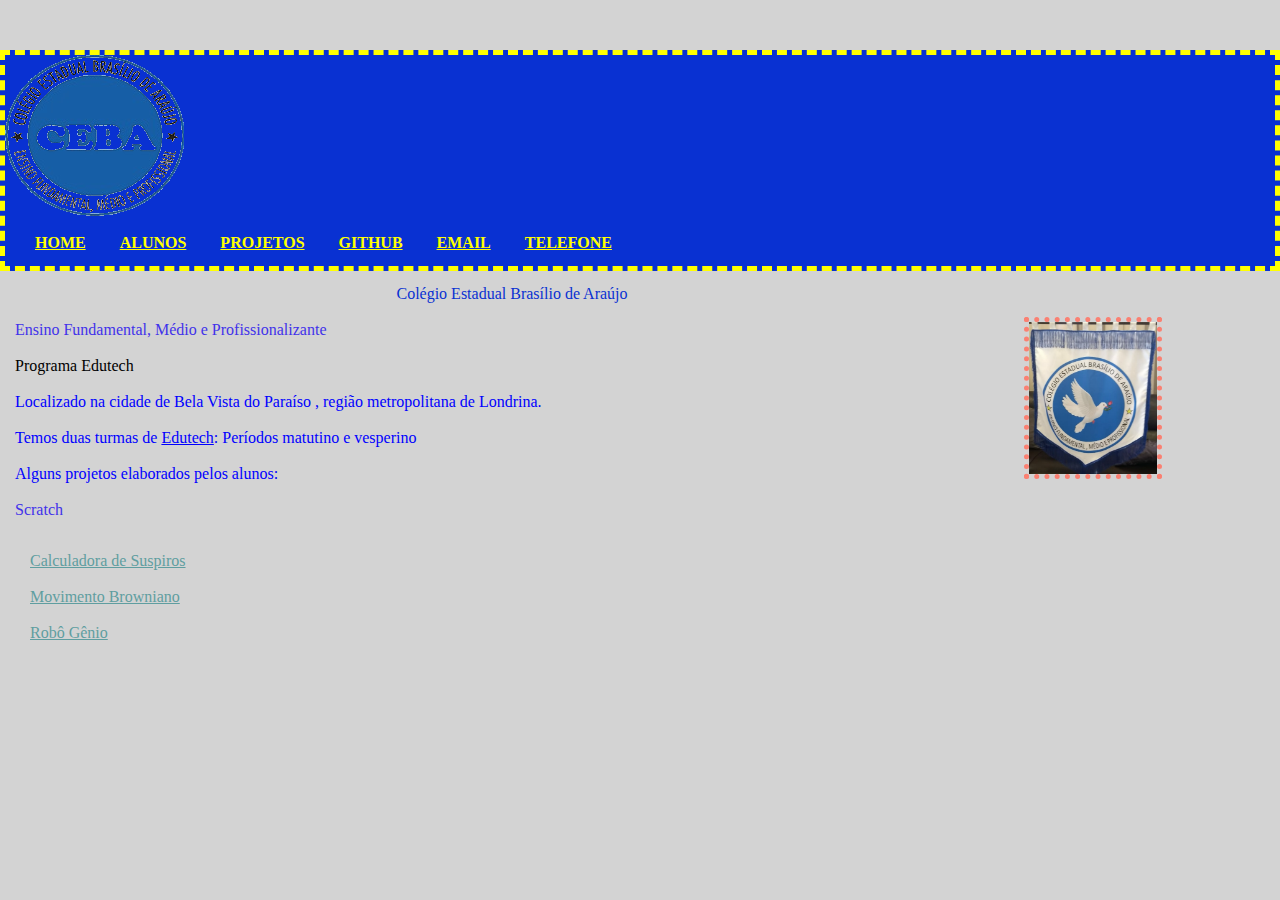
==== index.html @ 05182423 "02/11" ====
<!DOCTYPE html>
<html lang="pt" dir="ltr">
  <head>
    <meta charset="utf-8">
    <title>Home</title>
    <link rel="stylesheet" href="reset.css">
    <link rel="stylesheet" href="index.css">
  </head>
  <body>
    <header>
      <nav>
      <div class="menu">
        <img src="Logo Brasilio Transparente.png">
        <ul>
            <li><a href="index.html">Home</a></li>
            <li><a href="alunos.html">Alunos</a></li>
            <li><a href="projetos.html">Projetos</a></li>
            <li><a href="https://github.com/Carolinasgoncalves21">GitHub</a></li>
              <li><a href="mailto: carolina.goncalves@escola.pr.gov.br">Email</a></li>  
              <li><a href="tel:+55 43999255956">Telefone</a></li>
        </ul>
      </div>
      </nav>
     </header>

    <div class="texto-principal" >
      <h1>Colégio Estadual Brasílio de Araújo</h1>
      <img id="imagem-principal" src="Brasílio foto.jpeg">
      
      <h2>Ensino Fundamental, Médio e Profissionalizante</h2>
    
      <h3>Programa Edutech</h3>
    
    <p>Localizado na cidade de <strong>Bela Vista do Paraíso </strong>, região metropolitana de Londrina. </p>
    
    <p>Temos duas turmas de <u>Edutech</u>: Períodos <i>matutino e vesperino</i></p>
    
    <p>Alguns projetos elaborados pelos alunos:</p>

    </div>

<div class="lista">
    <h2>Scratch</h2>
    <ul>
      <li class="itens">Calculadora de Suspiros</li>
      <li class="itens">Movimento Browniano</li>
      <li class="itens">Robô Gênio</li>
    </ul>
</div>

</body>
</html>
---- index.css ----
body {
    background-color:#D3D3D3;
}

header {
    background-color: #0931d2;
}

#imagem-menu { 
    width: 5%;
    margin-left: 5%;
    float: left;
    position: absolute;
    top: 0px;
    left: 5px;
}

.menu{
    border: 5px yellow dashed;
    margin-top: 50px;
}

nav li {
    display: inline;
}

nav a{
    text-transform: uppercase;
    color: yellow;
    font-weight: bold;
    
}

.texto-principal {
    margin-right: 20%; 
}

h1 {
    color: #0931d2;
    text-align: center;
}
h2 {
    color: rgb(65, 50, 234);
}
p {
    color: blue;

}

h1, h2, h3, p, ul, li {
     padding: 5px;
     margin: 10px;

}

#imagem-principal {
    width: 10%;
    margin-left: 80%;
    border: 5px dotted salmon;
    float: left;
    position: absolute;
}

.itens {
	color:  #5F9EA0;
	text-decoration: underline;
}
.texto-principal {
    margin-right: 20%; 
}
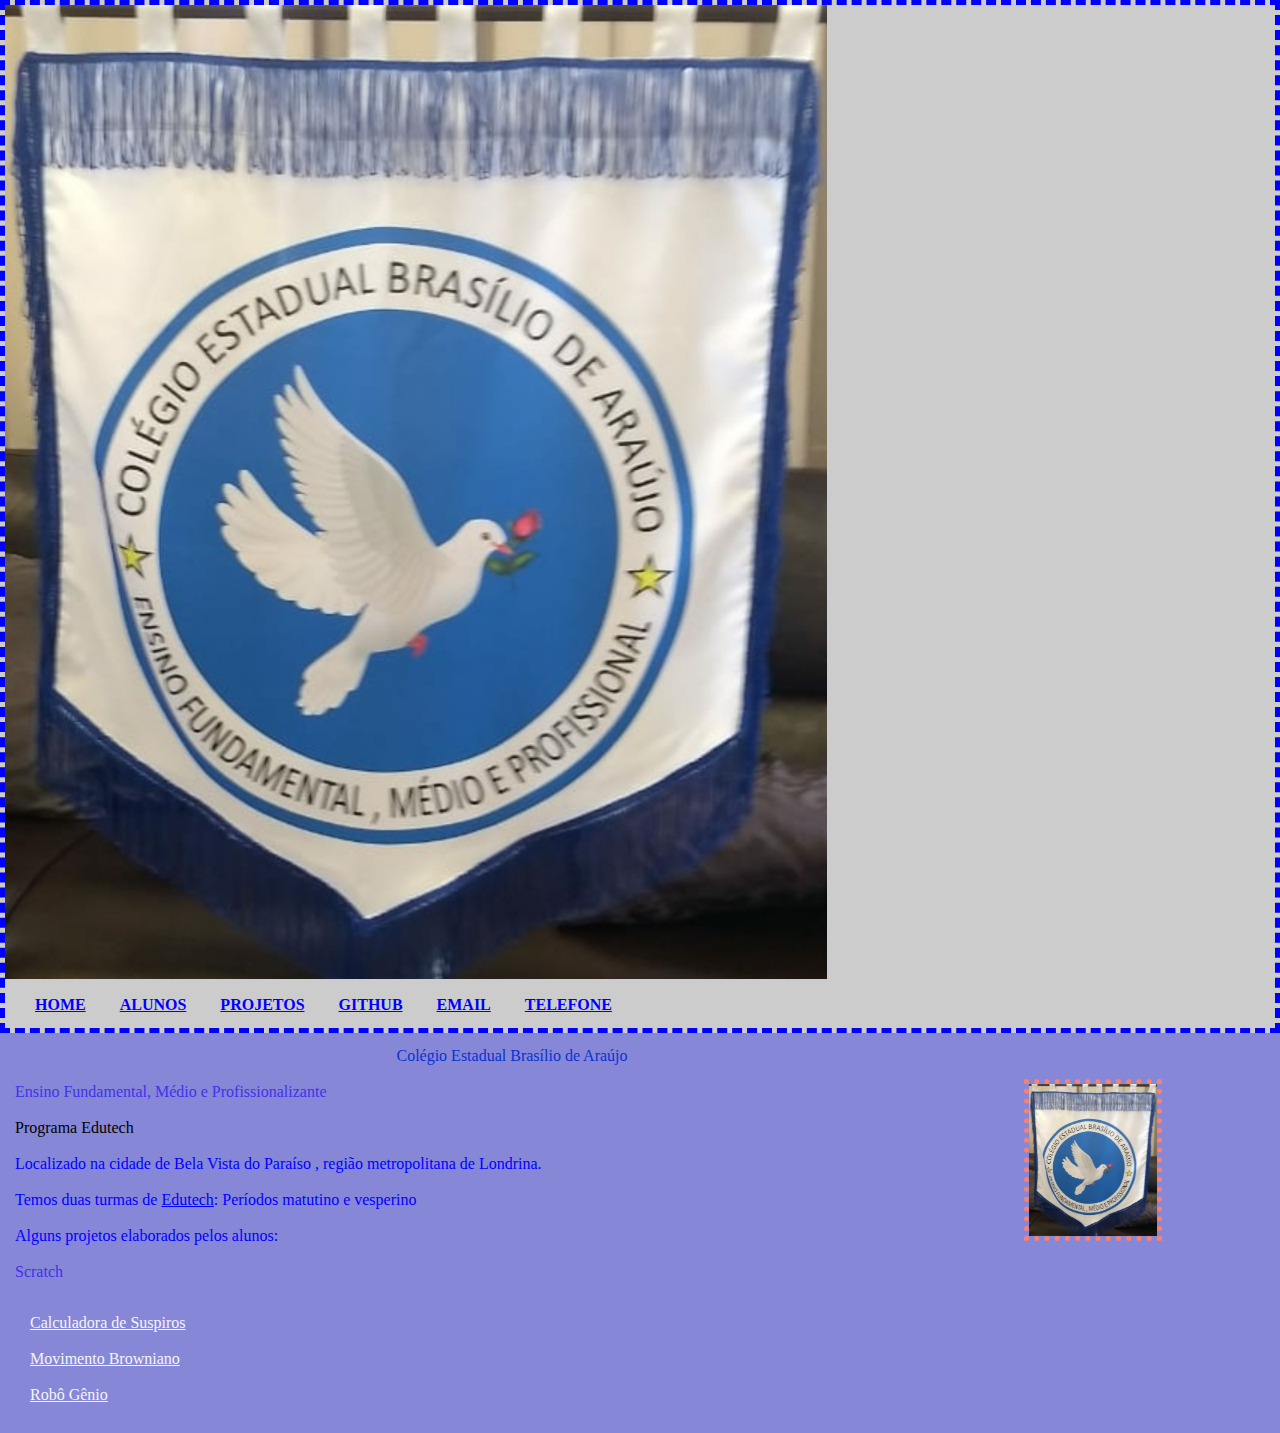
==== commit 0dd75add: "02/11" ====
--- a/index.html
+++ b/index.html
@@ -10,7 +10,7 @@
     <header>
       <nav>
       <div class="menu">
-        <img src="Logo Brasilio Transparente.png">
+        <img src="Brasílio foto.jpeg">
         <ul>
             <li><a href="index.html">Home</a></li>
             <li><a href="alunos.html">Alunos</a></li>
--- a/index.css
+++ b/index.css
@@ -1,23 +1,14 @@
 body {
-    background-color:#D3D3D3;
+    background-color: rgb(135, 135, 215);
 }
 
 header {
-    background-color: #0931d2;
-}
-
-#imagem-menu { 
-    width: 5%;
-    margin-left: 5%;
-    float: left;
-    position: absolute;
-    top: 0px;
-    left: 5px;
+    background-color: #cccccc;
 }
 
 .menu{
-    border: 5px yellow dashed;
-    margin-top: 50px;
+    border: 5px blue dashed;
+ 
 }
 
 nav li {
@@ -26,13 +17,9 @@
 
 nav a{
     text-transform: uppercase;
-    color: yellow;
+    color: blue;
     font-weight: bold;
-    
-}
-
-.texto-principal {
-    margin-right: 20%; 
+    text-shadow: none;   
 }
 
 h1 {
@@ -62,11 +49,12 @@
 }
 
 .itens {
-	color:  #5F9EA0;
+	color:  whitesmoke;
 	text-decoration: underline;
 }
 .texto-principal {
     margin-right: 20%; 
+   
 }
 
 
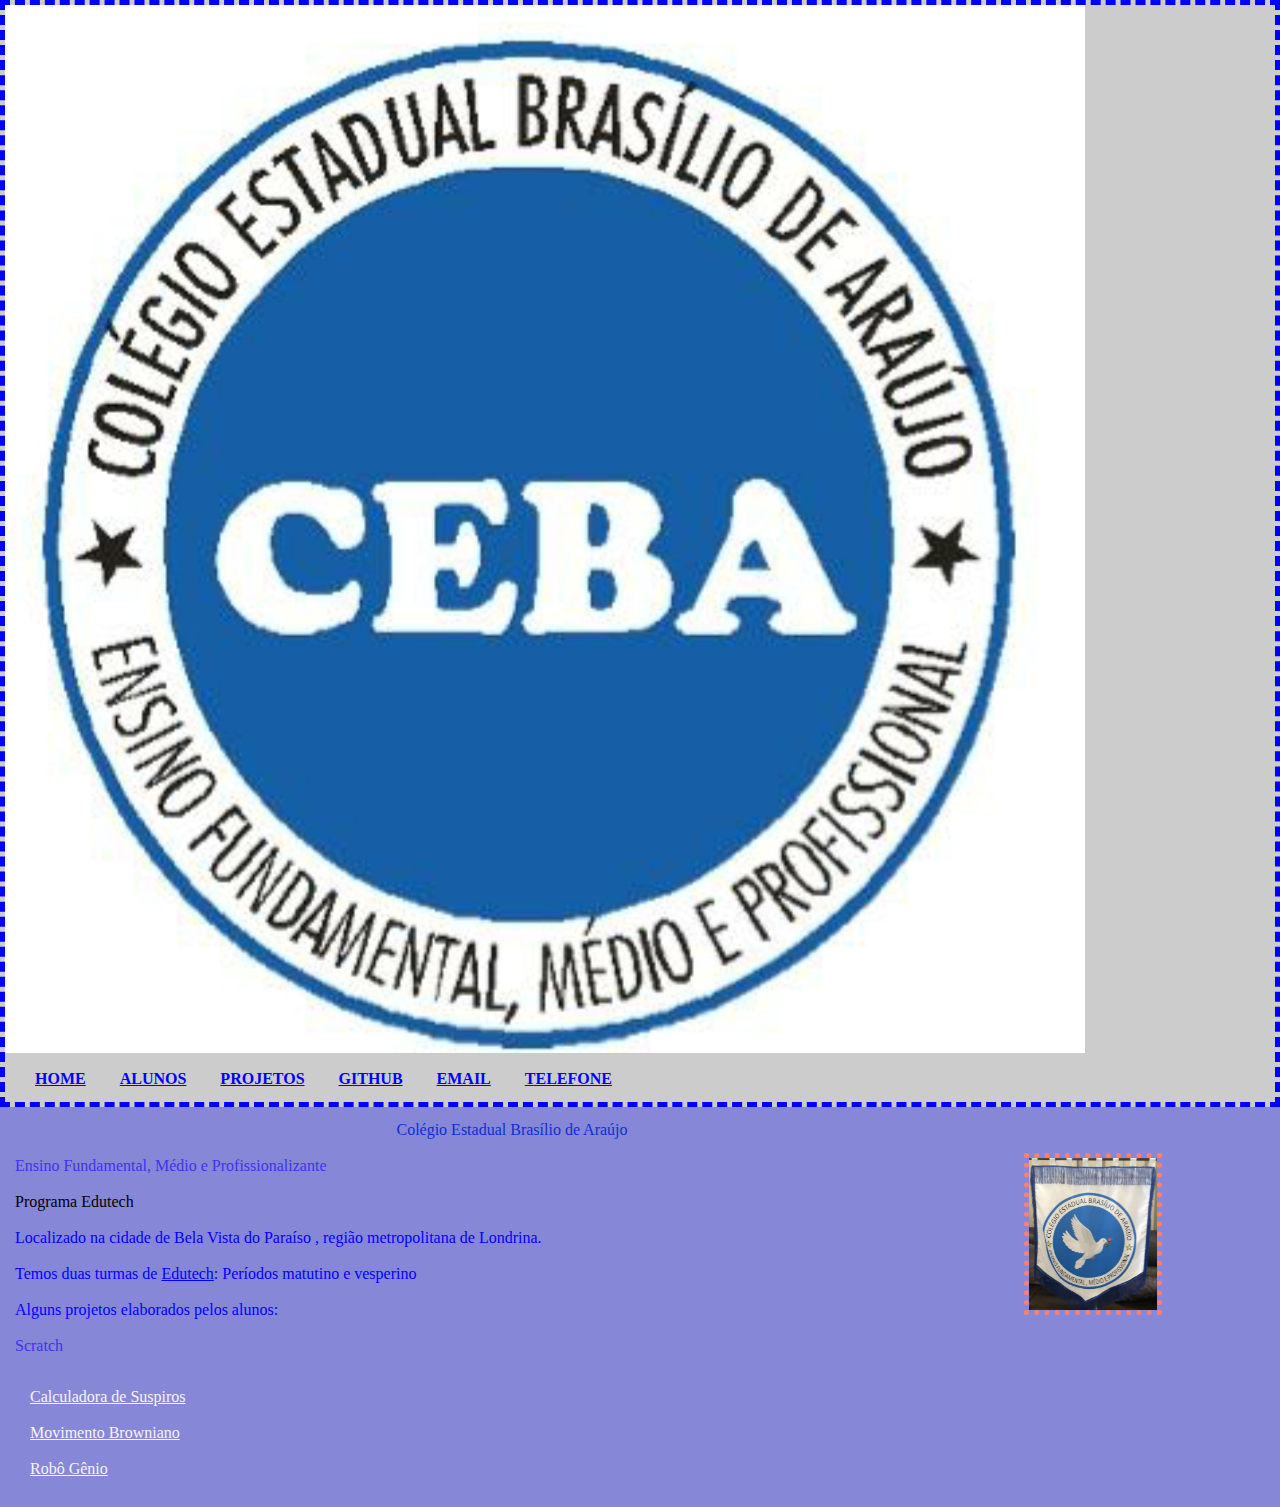
==== commit edb16a4d: "02/11" ====
--- a/index.html
+++ b/index.html
@@ -10,7 +10,7 @@
     <header>
       <nav>
       <div class="menu">
-        <img src="Brasílio foto.jpeg">
+        <img src="Brasílio.jpeg">
         <ul>
             <li><a href="index.html">Home</a></li>
             <li><a href="alunos.html">Alunos</a></li>
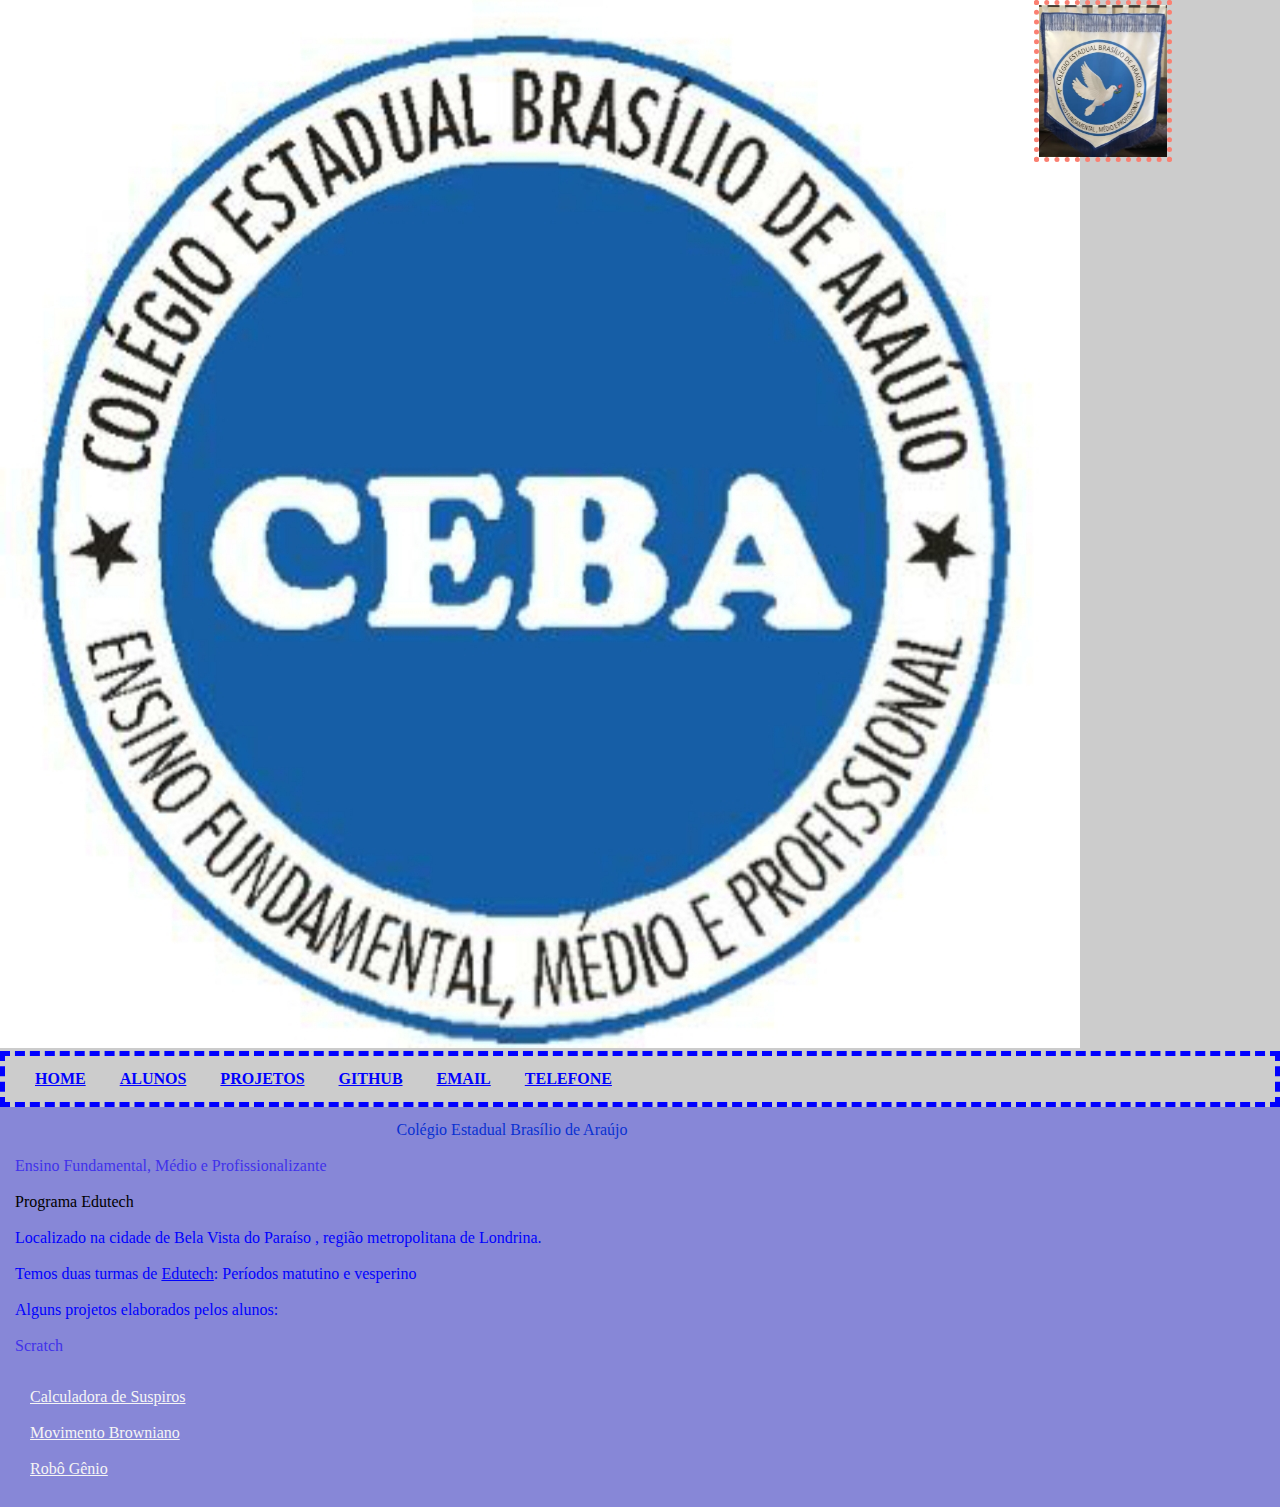
==== commit c2cc5a5d: "02/11" ====
--- a/index.html
+++ b/index.html
@@ -9,8 +9,8 @@
   <body>
     <header>
       <nav>
+        <img id="imagem-menu"  src="Brasílio.jpeg">
       <div class="menu">
-        <img src="Brasílio.jpeg">
         <ul>
             <li><a href="index.html">Home</a></li>
             <li><a href="alunos.html">Alunos</a></li>
--- a/index.css
+++ b/index.css
@@ -9,6 +9,15 @@
 .menu{
     border: 5px blue dashed;
  
+}
+
+#imagem-principal {
+    width: 5%;
+    margin-left: 5%;
+    float: left;
+    position: absolute;
+    top: 0px;
+    left: 10px;
 }
 
 nav li {
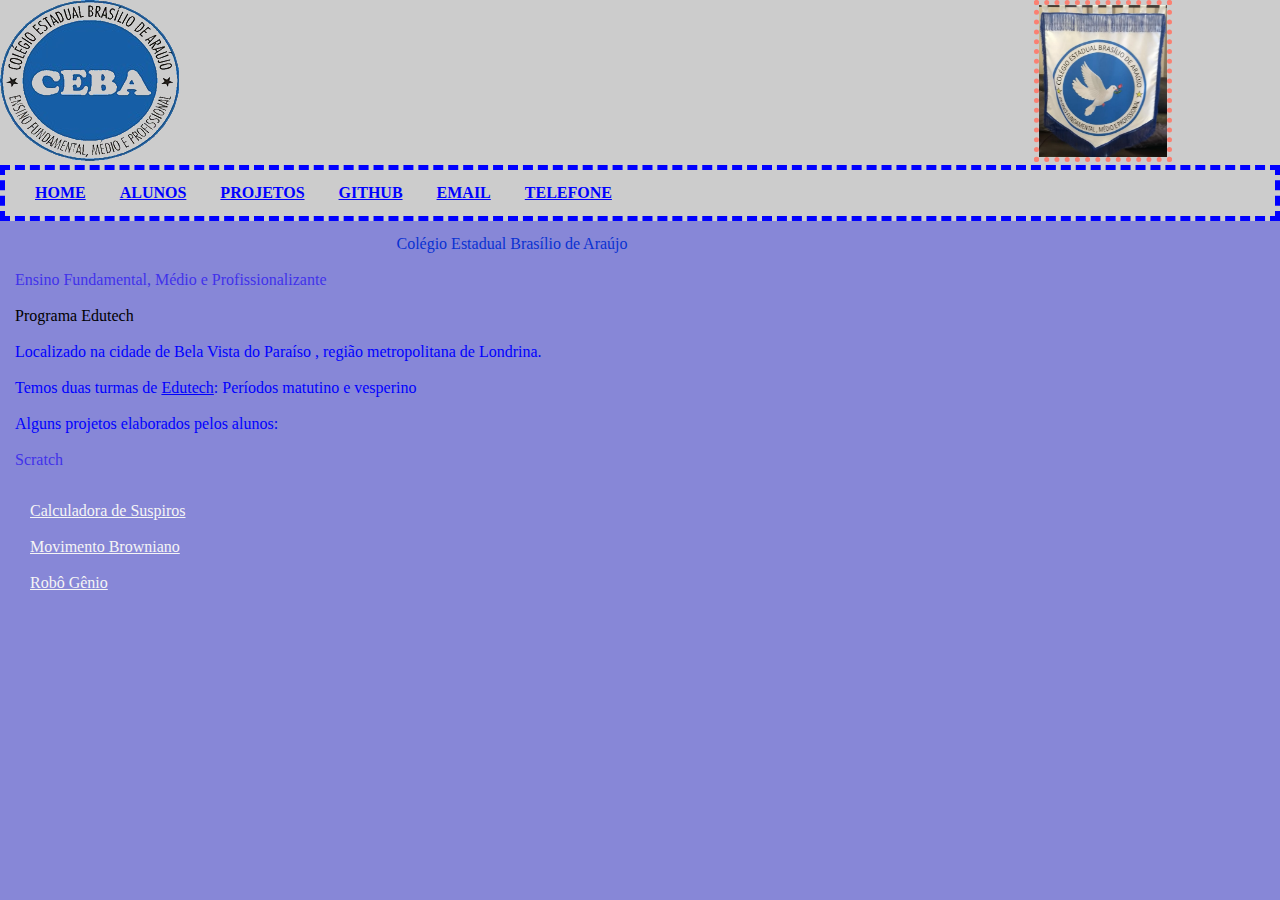
==== commit 808d54c2: "02/11" ====
--- a/index.html
+++ b/index.html
@@ -9,7 +9,7 @@
   <body>
     <header>
       <nav>
-        <img id="imagem-menu"  src="Brasílio.jpeg">
+        <img id="imagem-menu"  src="Logo Brasilio Transparente.png">
       <div class="menu">
         <ul>
             <li><a href="index.html">Home</a></li>
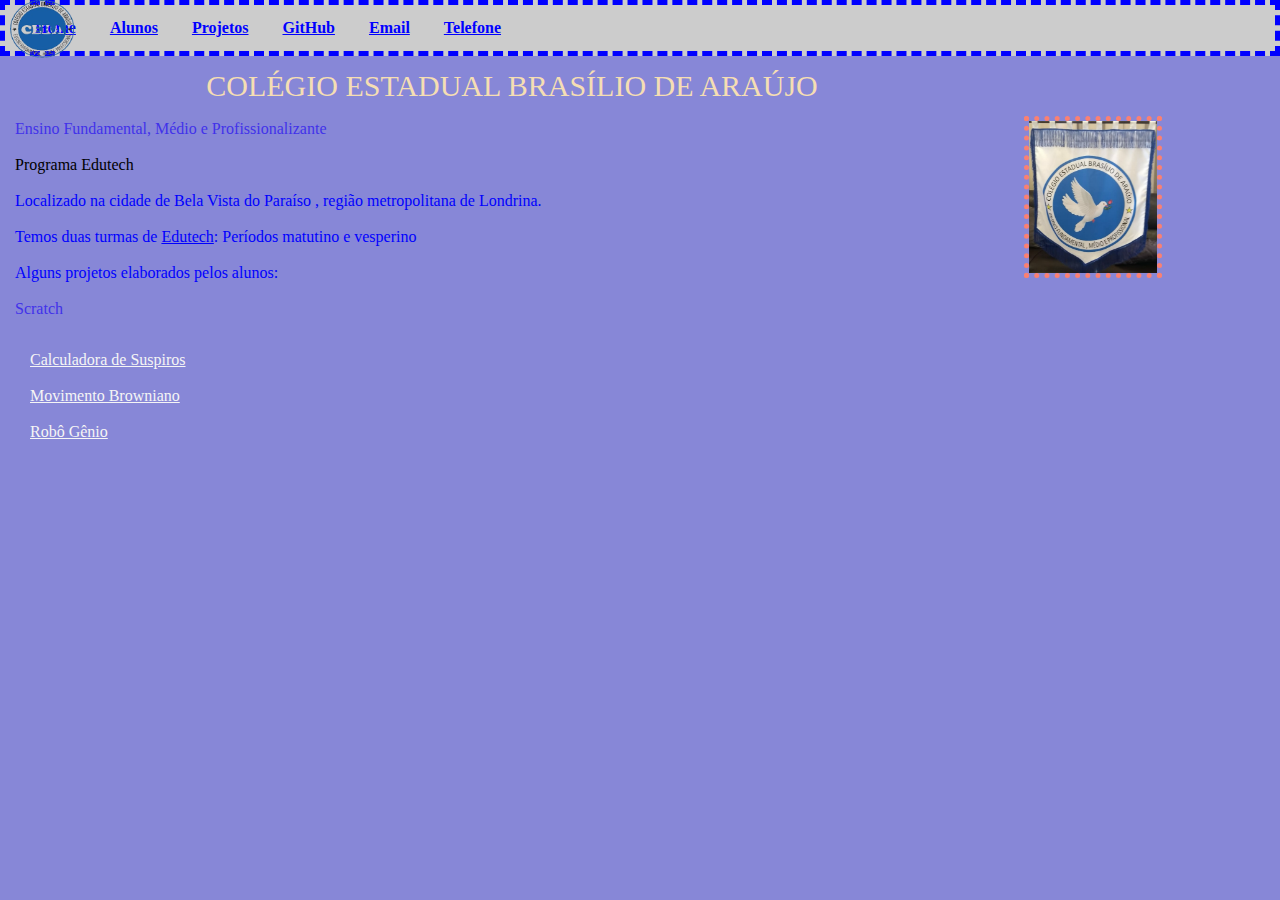
==== commit 98a6d503: "menu" ====
--- a/index.html
+++ b/index.html
@@ -8,9 +8,9 @@
   </head>
   <body>
     <header>
+      <div class="menu">
+         <img id="imagem-menu"  src="Logo Brasilio Transparente.png">
       <nav>
-        <img id="imagem-menu"  src="Logo Brasilio Transparente.png">
-      <div class="menu">
         <ul>
             <li><a href="index.html">Home</a></li>
             <li><a href="alunos.html">Alunos</a></li>
@@ -19,8 +19,8 @@
               <li><a href="mailto: carolina.goncalves@escola.pr.gov.br">Email</a></li>  
               <li><a href="tel:+55 43999255956">Telefone</a></li>
         </ul>
-      </div>
       </nav>
+    </div>
      </header>
 
     <div class="texto-principal" >
--- a/index.css
+++ b/index.css
@@ -11,10 +11,8 @@
  
 }
 
-#imagem-principal {
+#imagem-menu {
     width: 5%;
-    margin-left: 5%;
-    float: left;
     position: absolute;
     top: 0px;
     left: 10px;
@@ -25,15 +23,17 @@
 }
 
 nav a{
-    text-transform: uppercase;
+    
     color: blue;
     font-weight: bold;
     text-shadow: none;   
 }
 
 h1 {
-    color: #0931d2;
+    color: wheat;
     text-align: center;
+    font-size: 30px;
+    text-transform: uppercase;
 }
 h2 {
     color: rgb(65, 50, 234);
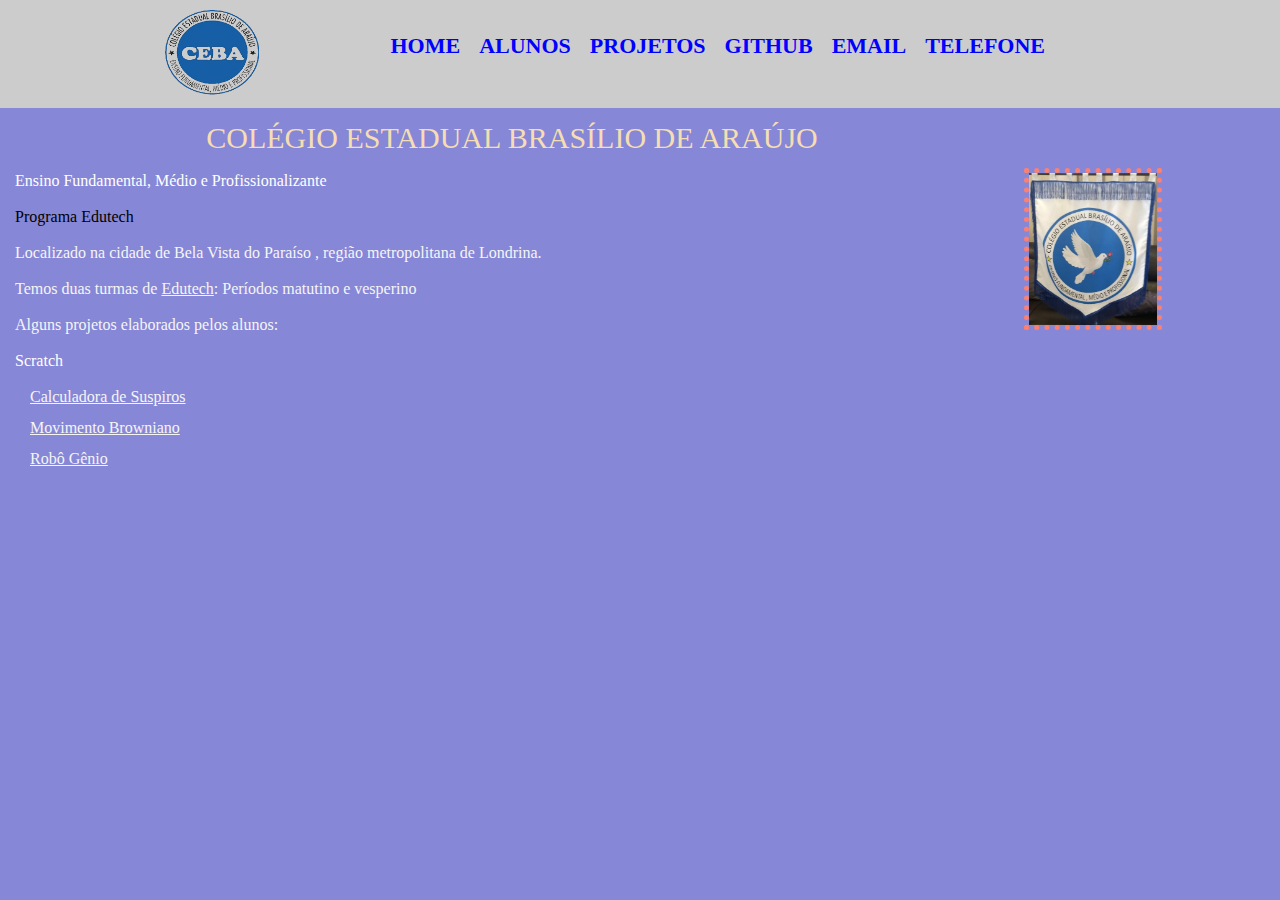
==== commit 4afb0153: "07/11" ====
--- a/index.html
+++ b/index.html
@@ -16,8 +16,8 @@
             <li><a href="alunos.html">Alunos</a></li>
             <li><a href="projetos.html">Projetos</a></li>
             <li><a href="https://github.com/Carolinasgoncalves21">GitHub</a></li>
-              <li><a href="mailto: carolina.goncalves@escola.pr.gov.br">Email</a></li>  
-              <li><a href="tel:+55 43999255956">Telefone</a></li>
+            <li><a href="mailto: carolina.goncalves@escola.pr.gov.br">Email</a></li>  
+            <li><a href="tel:+55 43999255956">Telefone</a></li>
         </ul>
       </nav>
     </div>
--- a/index.css
+++ b/index.css
@@ -4,29 +4,44 @@
 
 header {
     background-color: #cccccc;
+    padding: 20 0px;
 }
 
 .menu{
-    border: 5px blue dashed;
- 
+    position: relative;
+    width: 940px;
+    margin: 0 auto;
 }
 
 #imagem-menu {
-    width: 5%;
+    width: 10%;
+    height: 10%;
+    position: relative;
+    padding-bottom: 20px;
+    top: 10px;
+    right: 5px;
+}
+
+nav {
     position: absolute;
-    top: 0px;
-    left: 10px;
+    top: 20px;
+    right: 50px;
+
 }
 
 nav li {
-    display: inline;
+   display: inline;
+   margin: 0 0 0 15px;
+
 }
 
-nav a{
-    
+nav a {
+    font-size: 22px;
+    text-transform: uppercase;
     color: blue;
     font-weight: bold;
-    text-shadow: none;   
+    text-shadow: none;
+    text-decoration: none;
 }
 
 h1 {
@@ -35,17 +50,24 @@
     font-size: 30px;
     text-transform: uppercase;
 }
+
 h2 {
-    color: rgb(65, 50, 234);
+    color: white;
 }
+
 p {
-    color: blue;
+    color: whitesmoke;
 
 }
 
-h1, h2, h3, p, ul, li {
+h1, h2, h3, p {
      padding: 5px;
      margin: 10px;
+
+}
+
+ul, li {
+    margin: 15px;
 
 }
 
@@ -61,9 +83,8 @@
 	color:  whitesmoke;
 	text-decoration: underline;
 }
+
 .texto-principal {
-    margin-right: 20%; 
-   
+    margin-right: 20%;
+
 }
-
-
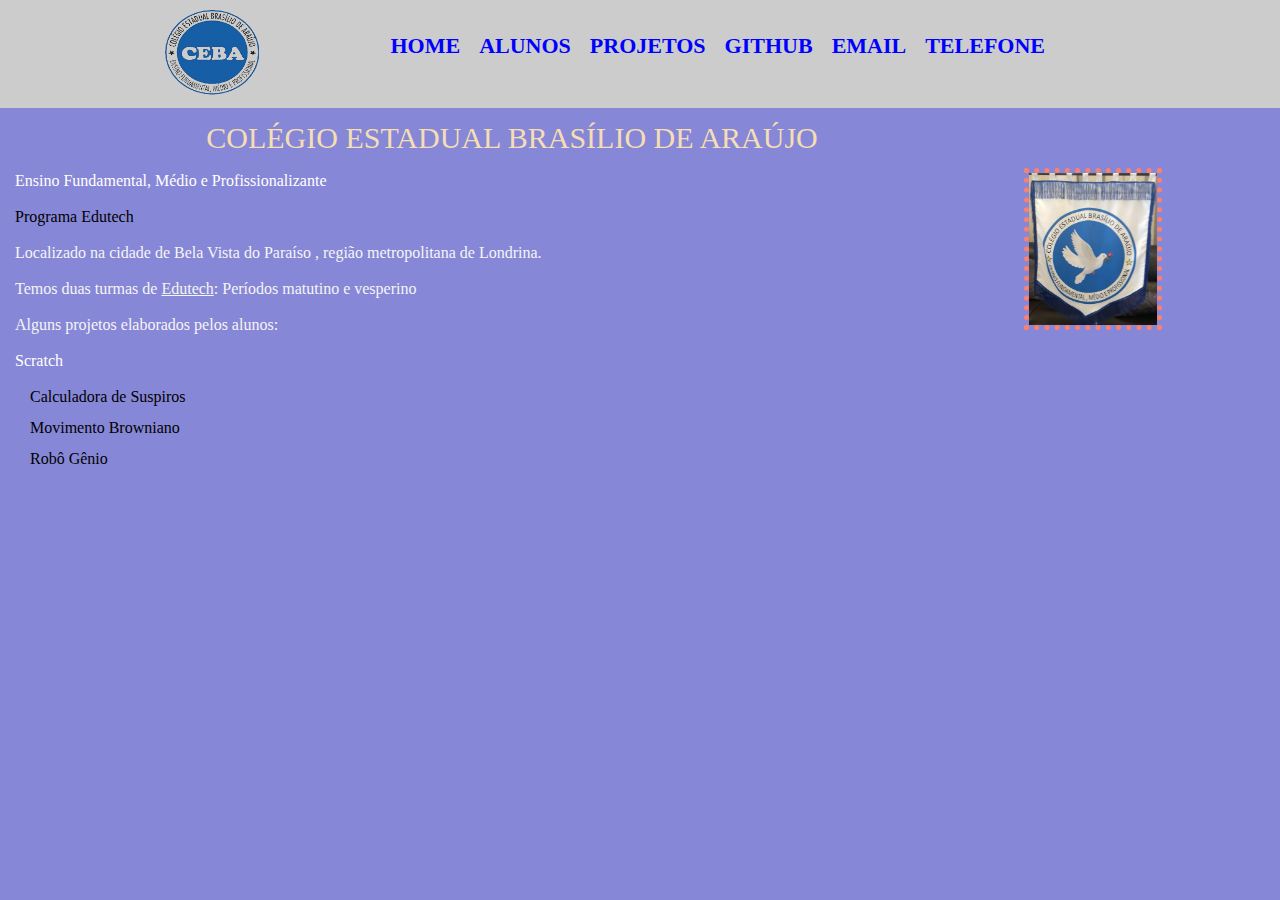
==== commit 65717de2: "Add files via upload" ====
--- a/index.html
+++ b/index.html
@@ -42,9 +42,9 @@
 <div class="lista">
     <h2>Scratch</h2>
     <ul>
-      <li class="itens">Calculadora de Suspiros</li>
-      <li class="itens">Movimento Browniano</li>
-      <li class="itens">Robô Gênio</li>
+      <li class="itens1">Calculadora de Suspiros</li>
+      <li class="itens2">Movimento Browniano</li>
+      <li class="itens3">Robô Gênio</li>
     </ul>
 </div>
 
